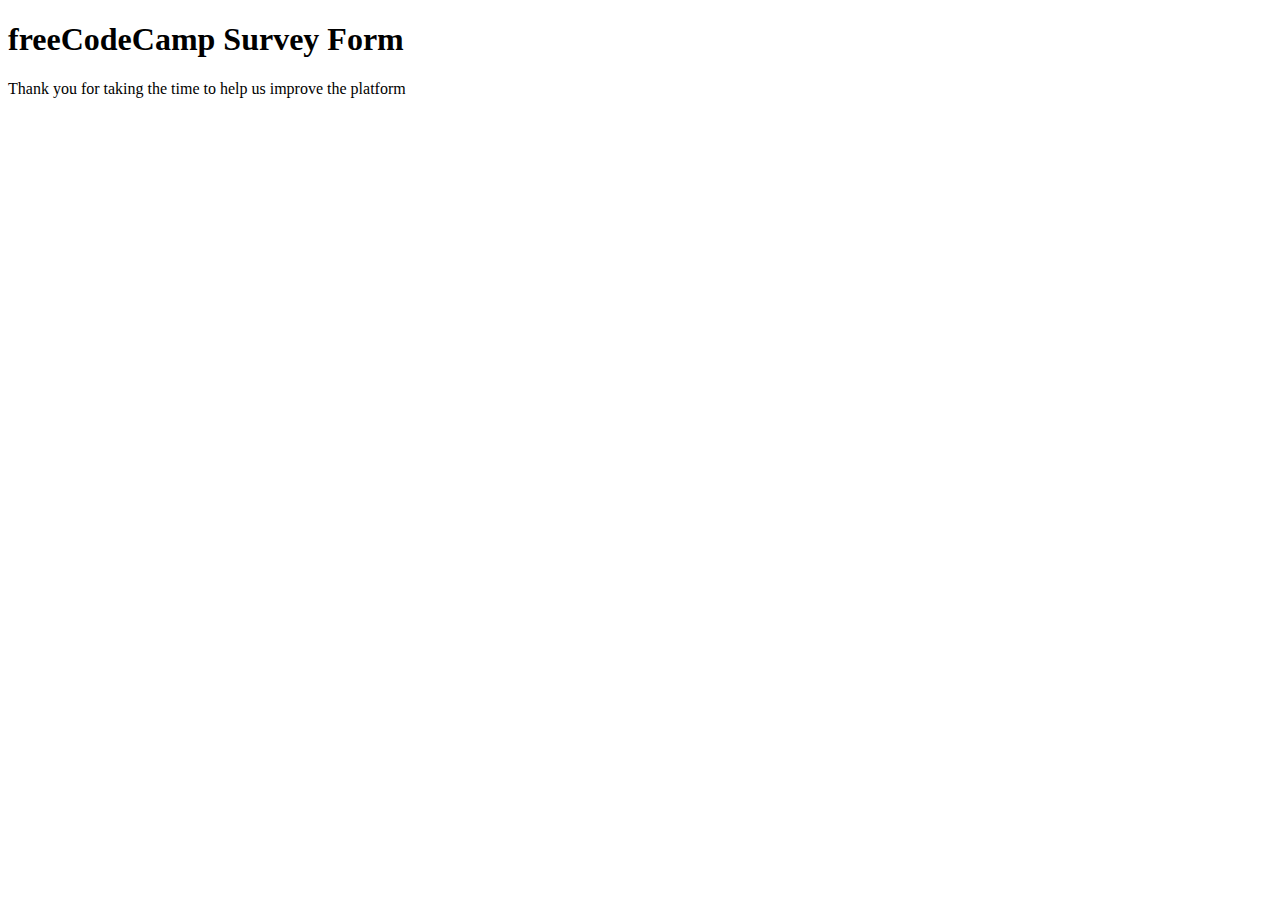
==== survey.html @ a21c6e23 "added title and description" ====
<!DOCTYPE html>
<html lang="en">
  <head>
    <title>Survey</title>
  </head>
  <body>
    <div>
      <header>
        <h1 id="title">freeCodeCamp Survey Form</h1>
        <p id="description">
          Thank you for taking the time to help us improve the platform
        </p>
      </header>
    </div>
  </body>
</html>
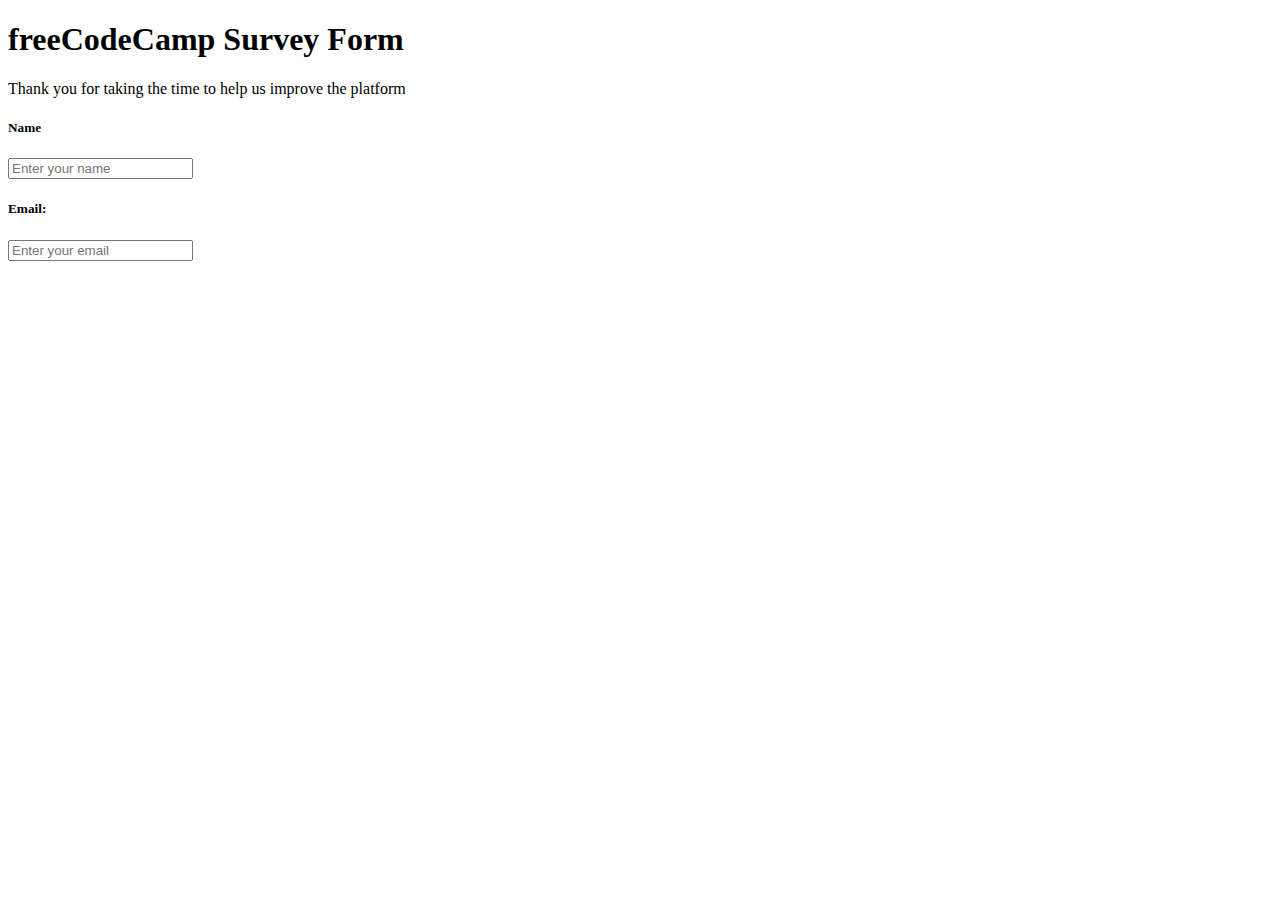
==== commit 8467d3d8: "building-formpart1" ====
--- a/survey.html
+++ b/survey.html
@@ -12,5 +12,15 @@
         </p>
       </header>
     </div>
+    <form id="survey form">
+     <h5> Name</h5>
+      <input type="text" placeholder="Enter your name" name="name" id="name"/>
+      <h5>Email:</h5>
+      <input type="email" placeholder="Enter your email" id="email"/>
+
+
+
+
+    </form> 
   </body>
 </html>
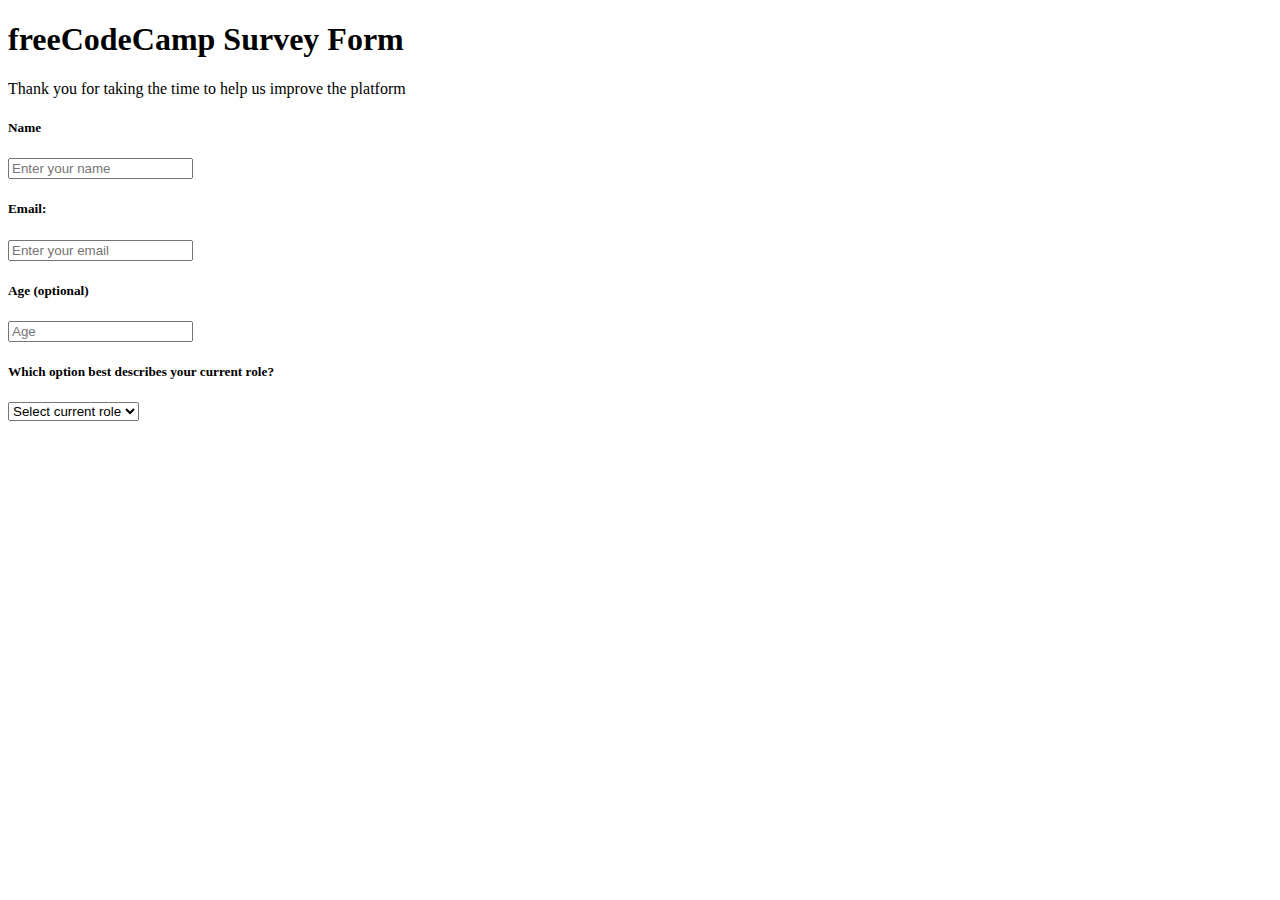
==== commit d201e762: "finished form" ====
--- a/survey.html
+++ b/survey.html
@@ -13,14 +13,21 @@
       </header>
     </div>
     <form id="survey form">
-     <h5> Name</h5>
-      <input type="text" placeholder="Enter your name" name="name" id="name"/>
+      <h5>Name</h5>
+      <input type="text" placeholder="Enter your name" name="name" id="name" />
       <h5>Email:</h5>
-      <input type="email" placeholder="Enter your email" id="email"/>
-
-
-
-
-    </form> 
+      <input type="email" placeholder="Enter your email" id="email" />
+      <h5>Age (optional)</h5>
+      <input type="text" placeholder="Age" name="age" id="age" />
+      <h5>Which option best describes your current role?</h5>
+      <select id="dropdown" name="role">
+        <option disabled selected value>Select current role</option>
+        <option value="student">Student</option>
+        <option value="full Time Job">Full Time Job</option>
+        <option value="full-time-learner">Full Time Learner</option>
+        <option value="prefer-not-to-say">Prefer Not To Say</option>
+        <option value="-other">Other</option>
+      </select>
+    </form>
   </body>
 </html>
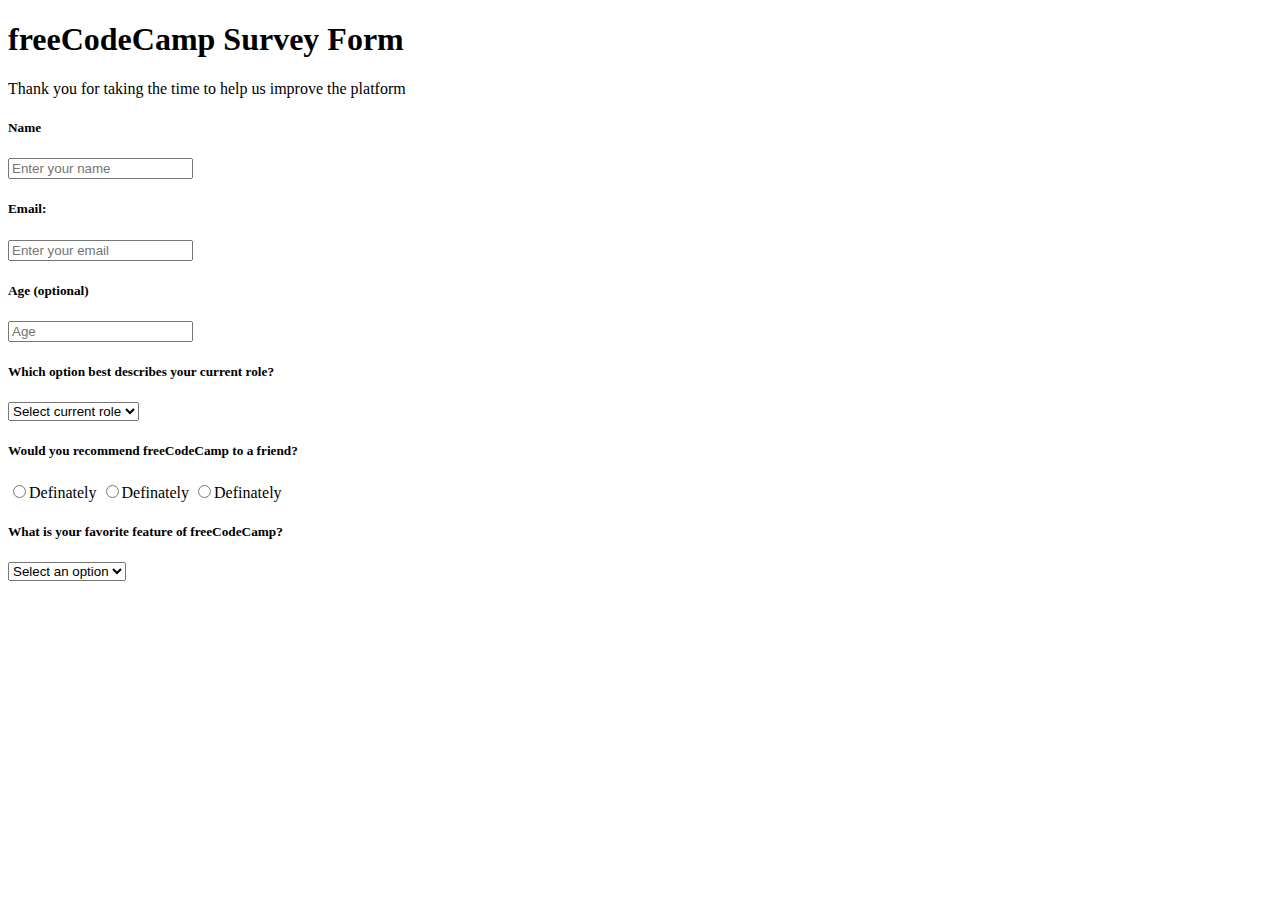
==== commit 58993f6e: "adding-form_feature" ====
--- a/survey.html
+++ b/survey.html
@@ -28,6 +28,25 @@
         <option value="prefer-not-to-say">Prefer Not To Say</option>
         <option value="-other">Other</option>
       </select>
-    </form>
+      <h5>Would you recommend freeCodeCamp to a friend?</h5>
+        <label>
+          <input type="radio" value="definately" class="input-radio">Definately</label>
+          </label>
+        <label>
+          <input type="radio" value="definately" class="input-radio">Definately</label>
+        <label>
+          <input type="radio" value="definately" class="input-radio">Definately</label>
+      <h5>What is your favorite feature of freeCodeCamp?</h5>
+      <select id="most-like" name="mostLike" class="form-control">
+         <option disabled selected value>Select an option</option>
+         <option value="challenges">Challenges</option>
+         <option value="projects">Projects</option>
+         <option value="Community">Community</option>
+         <option value="open-source">Open Source></option> 
+         
+         
+
+
+      </select>
   </body>
 </html>
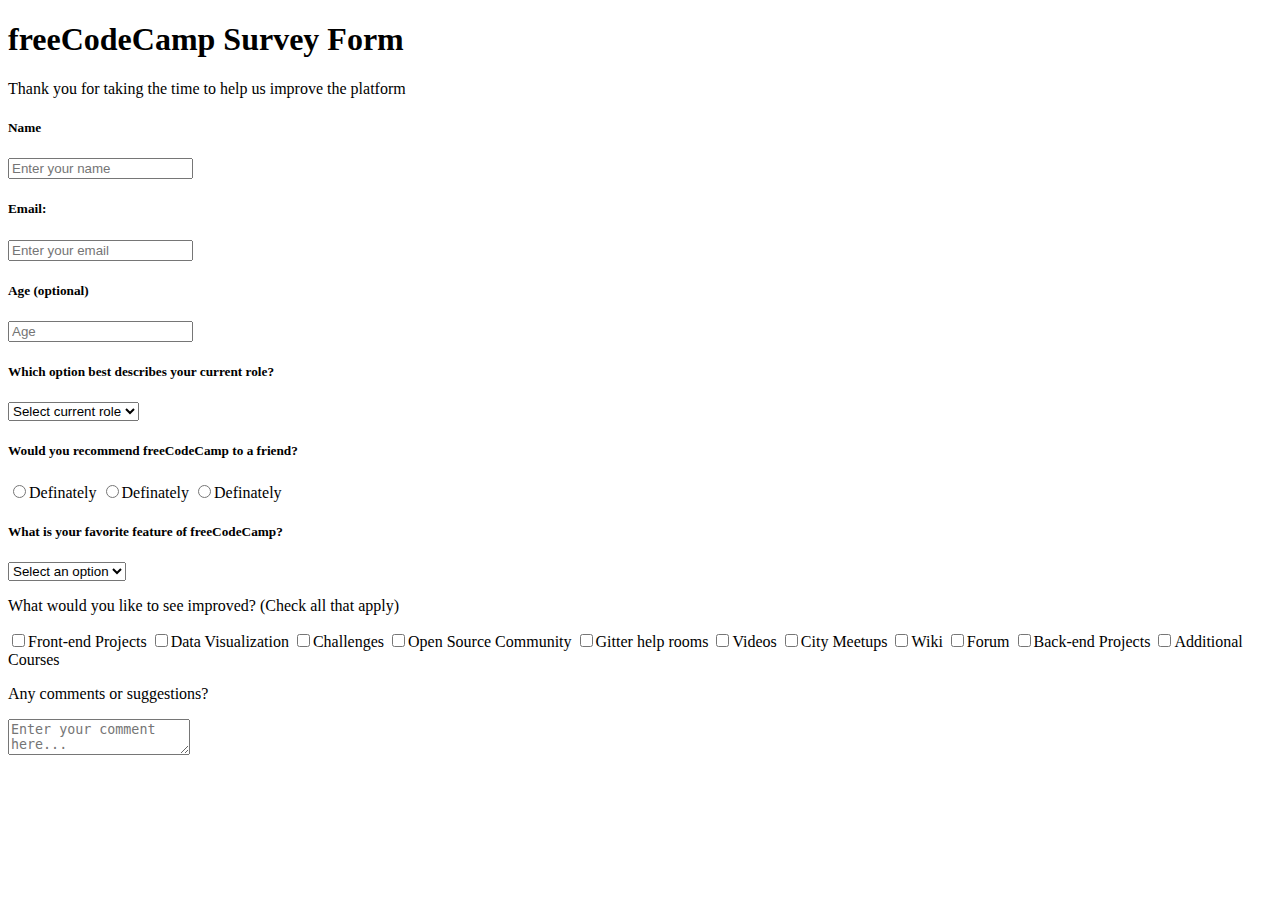
==== commit 1ed5c5dc: "added rest of the html code for the form" ====
--- a/survey.html
+++ b/survey.html
@@ -31,7 +31,6 @@
       <h5>Would you recommend freeCodeCamp to a friend?</h5>
         <label>
           <input type="radio" value="definately" class="input-radio">Definately</label>
-          </label>
         <label>
           <input type="radio" value="definately" class="input-radio">Definately</label>
         <label>
@@ -43,10 +42,23 @@
          <option value="projects">Projects</option>
          <option value="Community">Community</option>
          <option value="open-source">Open Source></option> 
-         
-         
-
-
       </select>
+        <p>What would you like to see improved?
+            <span class="clue">(Check all that apply)
+                </span>
+        </p>
+        <label><input name="prefer" type="checkbox" value="frontEndP">Front-end Projects</label>
+        <label><input name="prefer" type="checkbox" value="dataVis">Data Visualization</label>
+        <label><input name="prefer" type="checkbox" value="chall">Challenges</label>
+        <label><input name="prefer" type="checkbox" value="openSource">Open Source Community</label>
+        <label><input name="prefer" type="checkbox" value="gitter">Gitter help rooms</label>
+        <label><input name="prefer" type="checkbox" value="videos">Videos</label>
+        <label><input name="prefer" type="checkbox" value="city">City Meetups</label>
+        <label><input name="prefer" type="checkbox" value="wiki">Wiki</label>
+        <label><input name="prefer" type="checkbox" value="forum">Forum</label>
+        <label><input name="prefer" type="checkbox" value="backEnd">Back-end Projects</label>
+        <label><input name="prefer" type="checkbox" value="additional">Additional Courses</label>
+        <p>Any comments or suggestions?</p>
+        <textarea id="comments" class="input-textarea" name="comment" placeholder="Enter your comment here..."></textarea>
   </body>
 </html>
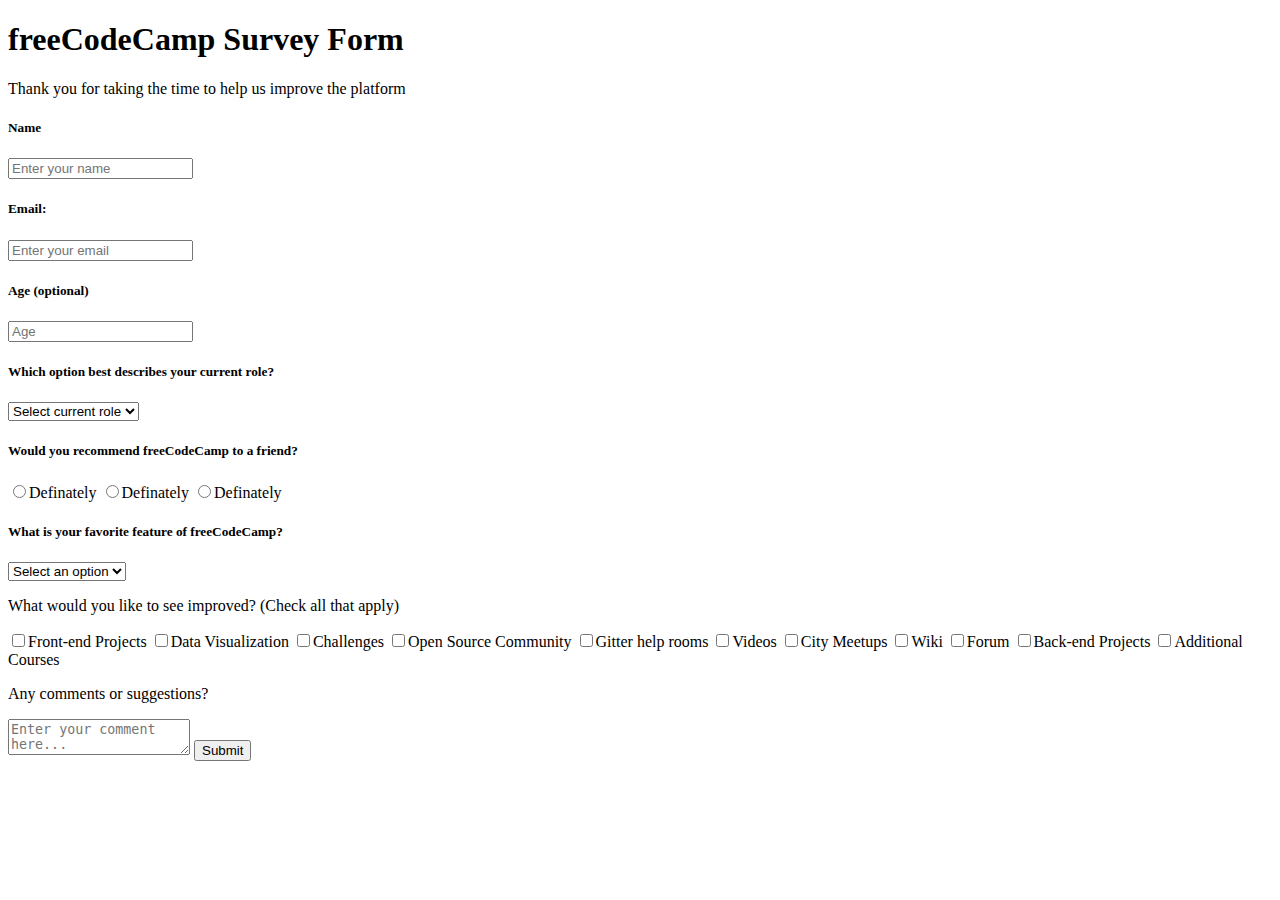
==== commit 752aefd8: "styling-feature" ====
--- a/survey.html
+++ b/survey.html
@@ -2,9 +2,10 @@
 <html lang="en">
   <head>
     <title>Survey</title>
+    <link rel="stylesheet"  src="css/style.css"> 
   </head>
   <body>
-    <div>
+    <div class="header-area">
       <header>
         <h1 id="title">freeCodeCamp Survey Form</h1>
         <p id="description">
@@ -12,7 +13,7 @@
         </p>
       </header>
     </div>
-    <form id="survey form">
+    <form id="survey-form">
       <h5>Name</h5>
       <input type="text" placeholder="Enter your name" name="name" id="name" />
       <h5>Email:</h5>
@@ -60,5 +61,7 @@
         <label><input name="prefer" type="checkbox" value="additional">Additional Courses</label>
         <p>Any comments or suggestions?</p>
         <textarea id="comments" class="input-textarea" name="comment" placeholder="Enter your comment here..."></textarea>
+          
+        <button id="submit" type="submit" class="submit-button">Submit</button>
   </body>
 </html>
